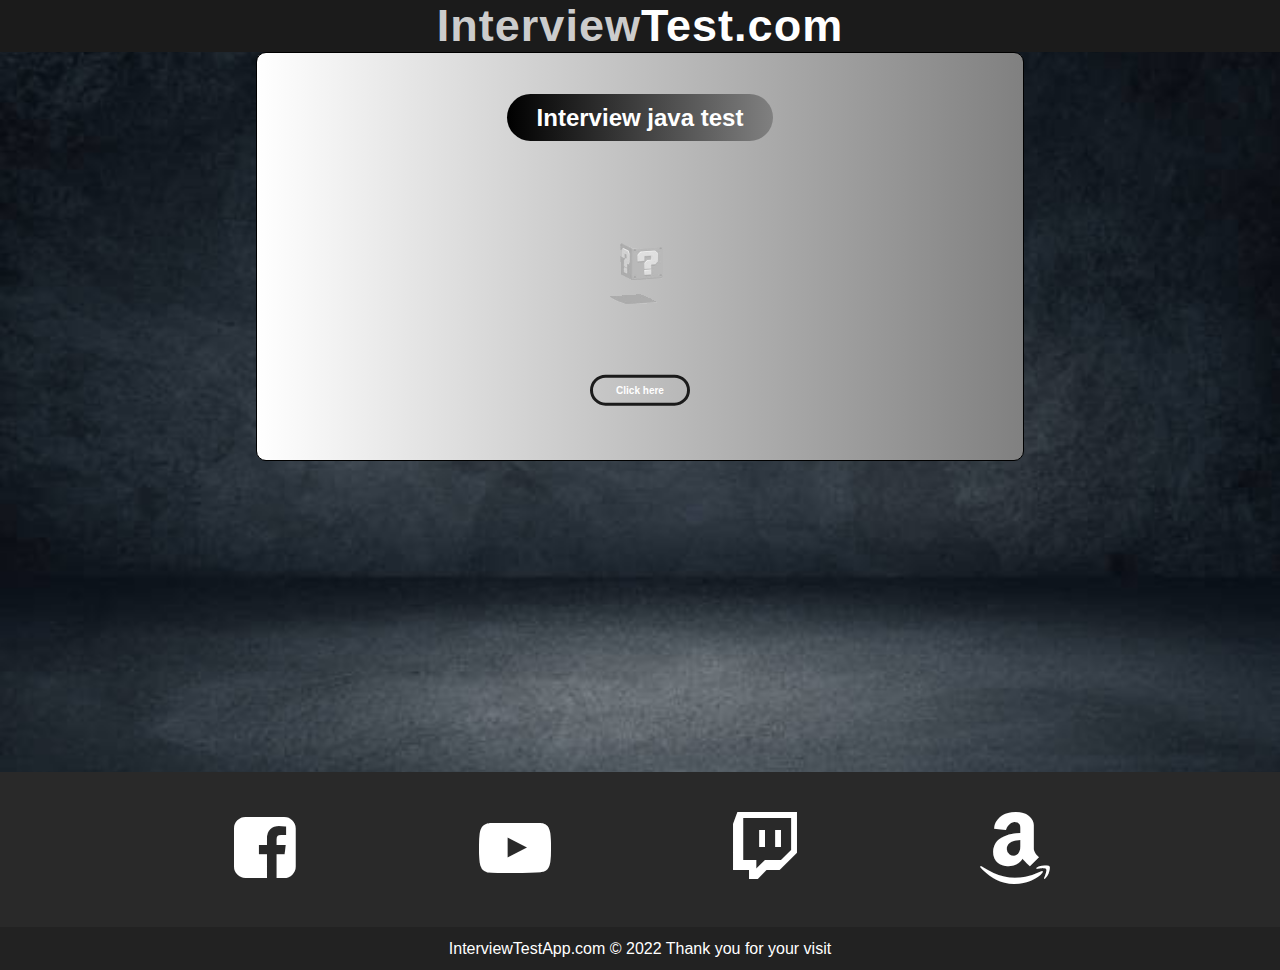
==== java.html @ 3a24625f "add java test page" ====
<head>
    <meta charset="UTF-8">
    <meta http-equiv="X-UA-Compatible" content="IE=edge">
    <meta name="viewport" content="width=device-width, initial-scale=1.0">
    <link rel="stylesheet" href="css/style.css">
    <link href='http://fonts.googleapis.com/css?family=Lato:400,700&subset=latin,latin-ext' rel='stylesheet' type='text/css'>
    <link href="css/fontello.css" rel="stylesheet" type="text/css" />
    <script type="text/javascript" src="js/scriptek.js"></script>
    <title>Main Test</title>
</head>
<body>
    <div class="title">
        <a href="#">
            <span style="color: #ccc">Interview</span>Test.com
        </a>
    </div>
    <div class="menu2">
        <div class="form-box">
            <div class="button-box">
                <h2 class="submit-btn2">Interview java test</h2>
                </div>
            <div class="think">
                <img src="img/qwerty.gif" alt="">
            </div>
            
            <div class="content2"><button type="button" name="submit"  class="submit-btn"><span></span>Click here</button></div>
            
        </div>
    </div>
    <section class="Social">
        <div class="social">
      
            <div class="socialdiv">
                <div class="fb">
                  <a href=" https://www.facebook.com/"><i class="icon-facebook-squared"></i></a>
                </div>
                <div class="yt">
                    <a href="https://www.youtube.com/"><i class="icon-youtube-play"></i></a>
                </div>
                <div class="tw">
                    <a href="https://www.twitch.tv/"><i class="icon-twitch"></i></a>
                </div>
                <div class="am">
                   <a href="https://www.amazon.de/"><i class="icon-amazon" ></i></a>
    
                </div>
                <div style="clear: both"> </div>
            </div>
       
    </div>
    </section>
    <section class="Footer">
        <div class="conteiner">
            <div class="footer">InterviewTestApp.com &copy; 2022 Thank you for your visit</div>
    </div>
</body>
</html>
---- css/style.css ----
*{
    font-family: 'Franklin Gothic Medium', 'Arial Narrow', Arial, sans-serif;
    margin: 0 0;
    padding: 0 0 ;
    user-select: none;
    box-sizing: border-box;
}
.title{
    font-size: 45px;
    font-weight: bold;
    text-align: center;
    background-color: #1b1b1b;
    letter-spacing: 1px;
}
.title a{
    text-decoration: none;
    color: white;
}
.menu{
    background-color: #454545;
    height: 90%;
}
.menu2{
    background-image: url(/img/back.png);
    background-repeat: no-repeat;
    background-size: cover;
    background-position: center;
    width: 100%;
    height: 80%;
}
.leftMenu{
    width: 20%;
    float: left;  
}
.titleMenu .sidebar{
    
    background-color: #1b1b1b;
    transition: left 0.4s ease;
    height: 100%;
}
.sidebar .titleMenu{
    color: aliceblue;
    font-size: 25px;
    font-weight: bold;
    line-height: 50px;
    text-align: center;
    background: #1b1b1b;
    letter-spacing: 1px;
    border: 3px solid #454545;
    border-radius: 20px;
}
.leftMenu .sidebar{
    position: absolute;
    left: 0;
    background-image: url(../img/backMenu.png);
    background-repeat: no-repeat;
    background-size: cover;
    background-position: center;
    height: 90%;
    width: 15%;
    float: left;
}
nav ul{
    width: 100%;
    list-style: none;
}
nav ul li{
    line-height: 50px;
    border-bottom: 2px solid gray;
    
}
nav ul li a{
    text-decoration: none;
    color: aliceblue;
    font-size: 22px;
    font-weight: bold;
    padding: 5%;
    width: 100%;
    display: block;
    border-left: 15px solid transparent;
    border-right: 15px solid transparent;
}
nav ul li a:hover{
    color: lightslategray;
    font-size: 26px;
    background-color: #1e1e1e;
    border-left-color:#52595D;
    border-right-color:#52595D;
    width: 100%;
    text-align: center;
}
.right{
    height: 100%;
    width:85%;
    background-image: url(/img/back.png);
    padding:2% 0;
    background-repeat: no-repeat;
    background-size: cover;
    background-position: center;
    float: right;
}
.socialdiv{
    width: 1000px;
    margin-left: auto;
    margin-right: auto;
    
}
a{
    text-decoration: none;
    color: white;
}
.fb{
    width: 250px;
    height: 155px;
    float: left;

}
.fb:hover{
    background-color: #4668b3;
}
.yt{
    width: 250px;
    height: 155px;
    float: left;

}
.yt:hover{
    background-color: #d94348;
}
.tw{
    width: 250px;
    height: 155px;
    float: left;

}
.tw:hover{
    background-color: #6441a5;
}
.am{
    width: 250px;
    height: 155px;
    float: left;

}
.am:hover{
    background-color: #e47911;
}
.social{
    width: 100%;
    text-align: center;
    background-color: #292929;
    margin-left: auto;
    margin-right: auto;
}
.footer{
    text-align: center;
    background-color: #222222;
    color: white;
    padding: 0.5%;
}
.content{
    color: white;
    text-align: center;
    top:50%;
    transform: translateY(-50%);
    position: relative;
    width: 100%;
}
.content h1{
    font-size: 60px;
  
}
.content p{
    margin: auto;
    font-weight: bold;
    line-height: 50px;
}
.content .button-type{
    width: 200px;
    margin: 20px;
    padding: 2%;
    text-align: center;
    border-radius: 30px;
    font-weight: bolder;
    border: 3px solid #1b1b1b;
    background: transparent;
    color: #fff;
    cursor: pointer;
    position: relative;
    overflow: hidden;
    font-size: 20px;
}
.content span{
    width: 0;
    height: 100%;
    border-radius: 30px;
    background-image:url(/img/backMenu.png);
    position: absolute;
    left: 0;
    bottom: 0;
    z-index: -1;
    transition: 0.5s;
}
.content .button-type:hover span{
    width: 100%;
}
.content .button-type:hover {
    border: none;
}
.form-box{
    width: 60%;
    margin:  auto;
    background: linear-gradient(to right, white, 	#808080);
    padding: 2%;
    overflow:hidden;
    border: 1px solid  black;
    border-radius: 10px;
}
.think{
    text-align: center;
    padding: 2%;
}
.submit-btn{
    width: 100px;
    
    padding: 1%;
    text-align: center;
    border-radius: 30px;
    font-weight: bolder;
    border: 3px solid #1b1b1b;
    background: transparent;
    color: #fff;
    cursor: pointer;
    position: relative;
    overflow: hidden;
    font-size: 10px;
}
.form-box span{
    width: 0;
    height: 100%;
    border-radius: 30px;
    background-image:url(/img/backMenu.png);
    position: absolute;
    left: 0;
    bottom: 0;
    z-index: -1;
    transition: 0.5s;
}
.submit-btn:hover span{
    width: 100%;
}
.submit-btn:hover {
    border: none;
}
.content2{
    color: white;
    text-align: center;
    margin: 2%;
    
    transform: translateY(-50%);
    
    
}
.form-box h2{
    text-align: center;
    font-size: 24px;
    font-weight: 700;
    
}
.button-box{
text-align: center;
    margin-top: 0.5%;
    padding: 3% 0;
}
.submit-btn2{
    padding: 10px 30px;
    cursor: pointer;
    display: inline;
    margin: auto;
    background: linear-gradient(to right, #000000, 	#808080);
    border:0;
    outline:none;
    border-radius: 30px;
    color:#fff;
}
.submit-btn2:hover{
    background: linear-gradient(to right, #808080, 	#000000);
   
}
---- css/fontello.css ----
@font-face {
  font-family: 'fontello';
  src: url('../font/fontello.eot?80808693');
  src: url('../font/fontello.eot?80808693#iefix') format('embedded-opentype'),
       url('../font/fontello.woff2?80808693') format('woff2'),
       url('../font/fontello.woff?80808693') format('woff'),
       url('../font/fontello.ttf?80808693') format('truetype'),
       url('../font/fontello.svg?80808693#fontello') format('svg');
  font-weight: normal;
  font-style: normal;
}
/* Chrome hack: SVG is rendered more smooth in Windozze. 100% magic, uncomment if you need it. */
/* Note, that will break hinting! In other OS-es font will be not as sharp as it could be */
/*
@media screen and (-webkit-min-device-pixel-ratio:0) {
  @font-face {
    font-family: 'fontello';
    src: url('../font/fontello.svg?80808693#fontello') format('svg');
  }
}
*/
 
 [class^="icon-"]:before, [class*=" icon-"]:before {
  font-family: "fontello";
  font-style: normal;
  font-weight: normal;
  speak: never;
 
  display: inline-block;
  text-decoration: inherit;
  width: 1em;
  margin-right: .2em;
  text-align: center;
  /* opacity: .8; */
 
  /* For safety - reset parent styles, that can break glyph codes*/
  font-variant: normal;
  text-transform: none;
 
  /* fix buttons height, for twitter bootstrap */
  line-height: 1em;
 
  /* Animation center compensation - margins should be symmetric */
  /* remove if not needed */
  margin-left: .2em;
 
  /* you can be more comfortable with increased icons size */
  /* font-size: 120%; */
 
  /* Font smoothing. That was taken from TWBS */
  -webkit-font-smoothing: antialiased;
  -moz-osx-font-smoothing: grayscale;
 
  /* Uncomment for 3D effect */
  /* text-shadow: 1px 1px 1px rgba(127, 127, 127, 0.3); */
}
 
.icon-youtube-play:before { content: '\f16a';font-size: 72px;margin-top: 40px;  } /* '' */
.icon-twitch:before { content: '\f1e8';font-size: 72px;margin-top: 40px; } /* '' */
.icon-amazon:before { content: '\f270';font-size: 72px;margin-top: 40px; } /* '' */
.icon-facebook-squared:before { content: '\f308';font-size: 72px;margin-top: 40px; } /* '' */
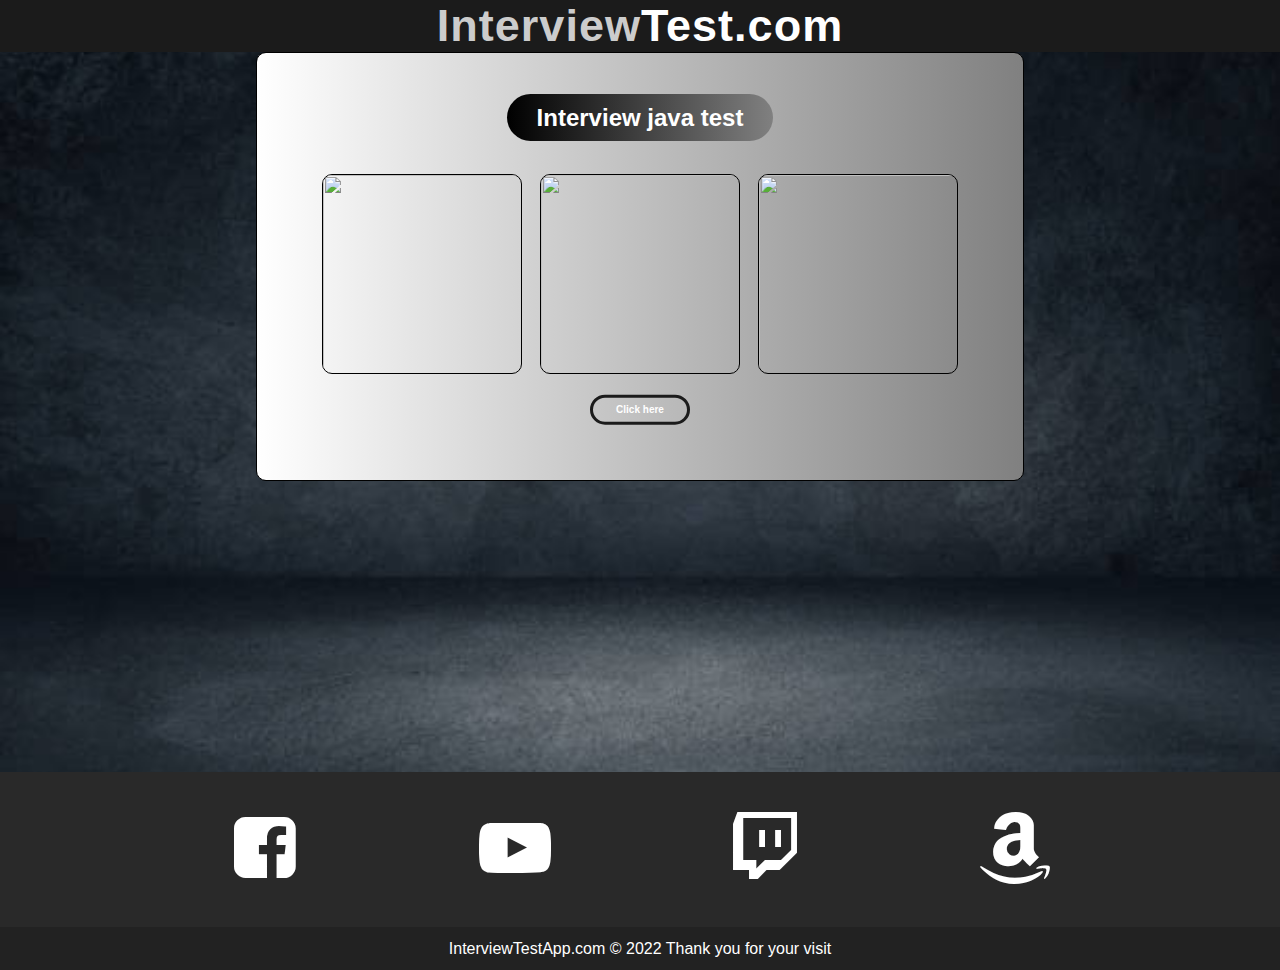
==== commit 773cb678: "add gif effect" ====
--- a/java.html
+++ b/java.html
@@ -21,7 +21,9 @@
                 <h2 class="submit-btn2">Interview java test</h2>
                 </div>
             <div class="think">
-                <img src="img/qwerty.gif" alt="">
+                <img class="gifek"src="https://monophy.com/media/xUOxfjsW9fWPqEWouI/monophy.gif" alt=""value="transparent">
+                <img class="gifek"src="https://monophy.com/media/xUOxfjsW9fWPqEWouI/monophy.gif" alt=""value="transparent">
+                <img class="gifek"src="https://monophy.com/media/xUOxfjsW9fWPqEWouI/monophy.gif" alt=""value="transparent">
             </div>
             
             <div class="content2"><button type="button" name="submit"  class="submit-btn"><span></span>Click here</button></div>
--- a/css/style.css
+++ b/css/style.css
@@ -286,4 +286,12 @@
 .submit-btn2:hover{
     background: linear-gradient(to right, #808080, 	#000000);
    
+}
+.gifek{
+    background: none;
+    border: 1px solid black;
+    border-radius: 10px;
+    width: 200px;
+    display: inline;
+    margin: 1%;
 }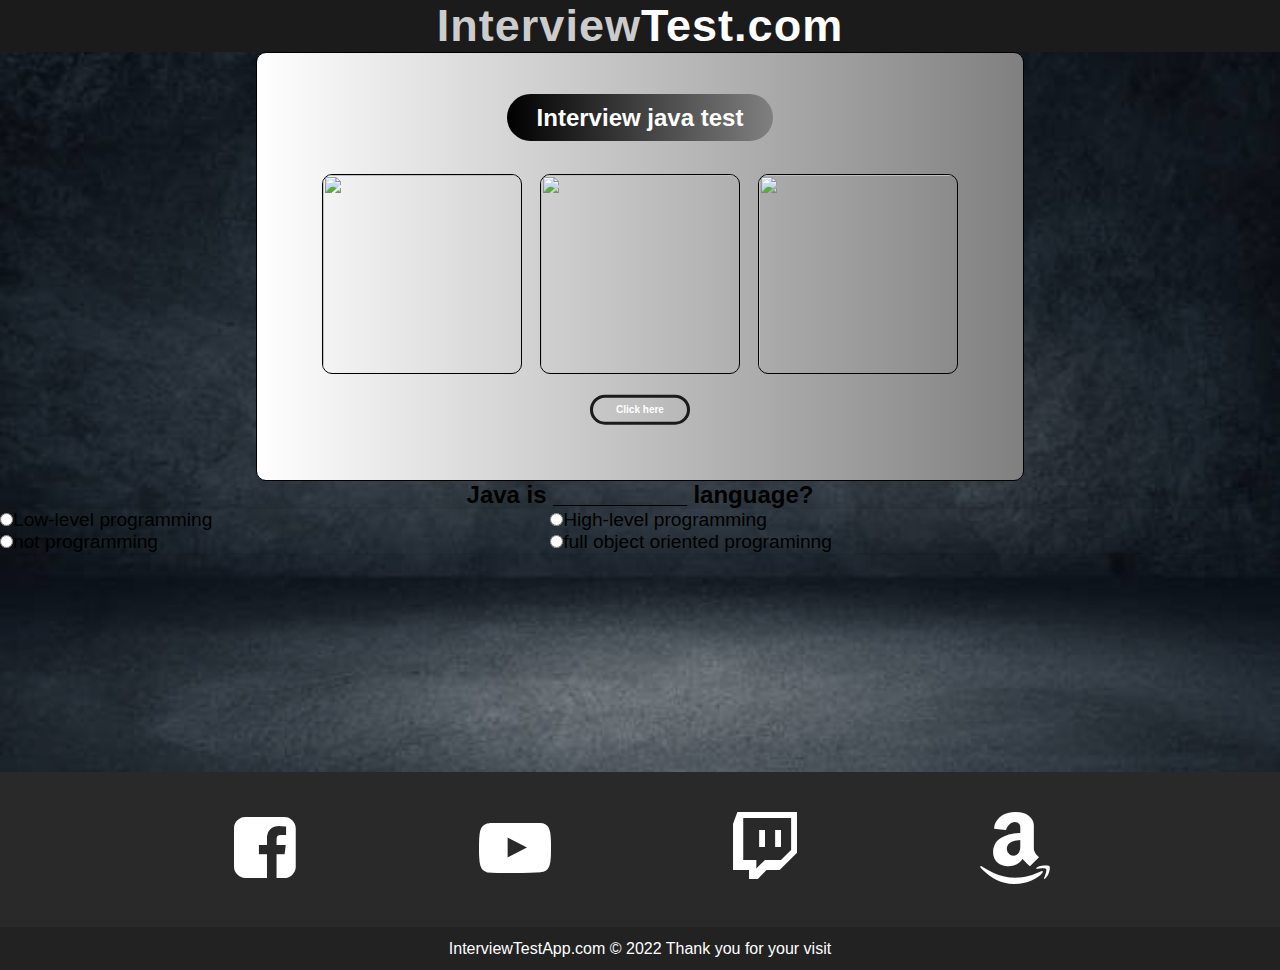
==== commit 4718a33e: "add some question" ====
--- a/java.html
+++ b/java.html
@@ -11,7 +11,7 @@
 </head>
 <body>
     <div class="title">
-        <a href="#">
+        <a href="index.html">
             <span style="color: #ccc">Interview</span>Test.com
         </a>
     </div>
@@ -28,6 +28,21 @@
             
             <div class="content2"><button type="button" name="submit"  class="submit-btn"><span></span>Click here</button></div>
             
+        </div>
+        <div class="question">
+            <h2>Java is __________ language?</h2>
+            <form action="">
+                <table class="button-box3">
+                    <tr>
+                        <td><input type="radio" class="input-field"  name="q1" value="" id="">Low-level programming</td>
+                        <td><input type="radio"  class="input-field" name="q1" value="" id="">High-level programming</td>
+                    </tr>
+                    <tr>
+                        <td><input type="radio"  class="input-field" name="q1" value="" id="">not programming</td>
+                        <td><input type="radio"  class="input-field" name="q1" value="" id="">full object oriented programinng </td>
+                    </tr>
+                </table>
+            </form>
         </div>
     </div>
     <section class="Social">
--- a/css/style.css
+++ b/css/style.css
@@ -215,6 +215,8 @@
     overflow:hidden;
     border: 1px solid  black;
     border-radius: 10px;
+    
+    
 }
 .think{
     text-align: center;
@@ -294,4 +296,21 @@
     width: 200px;
     display: inline;
     margin: 1%;
+}
+.button-box3{
+    border-collapse: collapse;
+    margin-left: auto;
+    margin-right: auto;
+    font-size: 1.2em;
+    border-radius: 5px 5px 0 0;
+    overflow: hidden;
+    box-shadow: 0 0 20px rgba(0, 0, 0, 0.15);
+    width: 100%;
+}
+
+.question h2{
+    text-align: center;
+}
+.input-field{
+
 }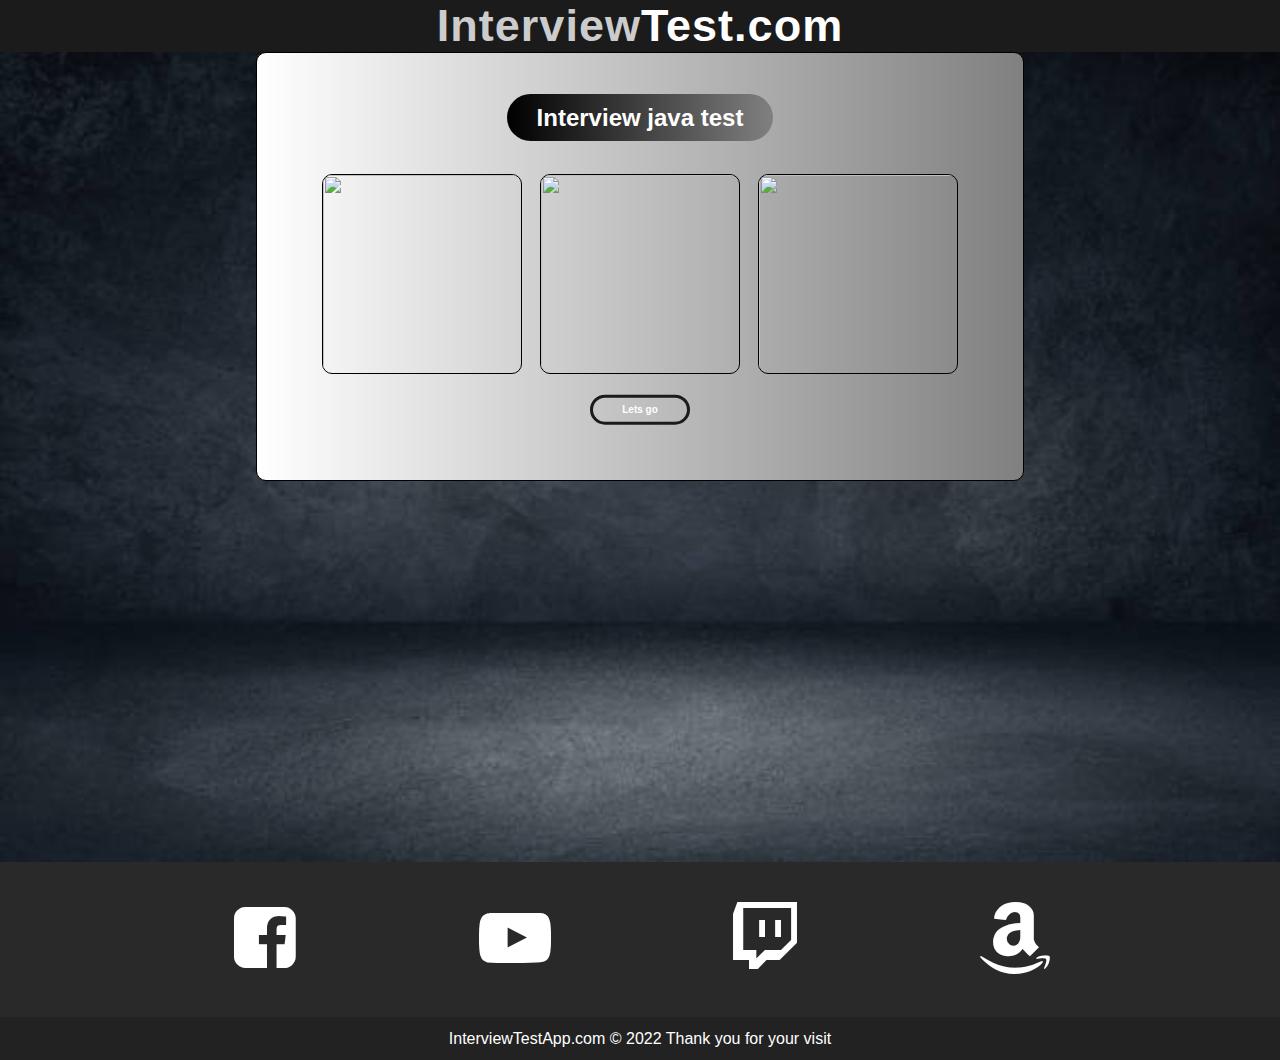
==== commit 5890b6c2: "add js function which start and chceck answear" ====
--- a/java.html
+++ b/java.html
@@ -26,22 +26,63 @@
                 <img class="gifek"src="https://monophy.com/media/xUOxfjsW9fWPqEWouI/monophy.gif" alt=""value="transparent">
             </div>
             
-            <div class="content2"><button type="button" name="submit"  class="submit-btn"><span></span>Click here</button></div>
+            <div class="content2"><button type="button" name="submit" id="start-btn"onclick="start()" class="submit-btn"><span></span>Lets go</button></div>
             
         </div>
-        <div class="question">
-            <h2>Java is __________ language?</h2>
+        <div class="question" id="question0">
+            <h2>1. Java is __________ language?</h2>
             <form action="">
                 <table class="button-box3">
-                    <tr>
-                        <td><input type="radio" class="input-field"  name="q1" value="" id="">Low-level programming</td>
-                        <td><input type="radio"  class="input-field" name="q1" value="" id="">High-level programming</td>
+                    <tr class="active-row">
+                        <td><input type="radio" class="input-field"  name="q1" value="Low-level" id="0">Low-level programming</td>
+                        <td><input type="radio"  class="input-field" name="q1" value="High-level" id="1">High-level programming</td>
                     </tr>
-                    <tr>
-                        <td><input type="radio"  class="input-field" name="q1" value="" id="">not programming</td>
-                        <td><input type="radio"  class="input-field" name="q1" value="" id="">full object oriented programinng </td>
+                    <tr class="active-row">
+                        <td><input type="radio"  class="input-field" name="q1" value="not" id="2">not programming</td>
+                        <td><input type="radio"  class="input-field" name="q1" value="full object oriented" id="3">full object oriented programinng </td>
                     </tr>
                 </table>
+                            <h2 class="TrueOrFalse" id="correct">Correct !!</h2> 
+                            
+                <button type="button" value="submit" class="submit-btn3" id=0 onclick="check(this.id)"> Confirm</button>
+            </form>
+        </div>
+        <div class="question" id="question1">
+            <h2>2. Java is __________ language?</h2>
+            <form action="">
+                <table class="button-box3">
+                    <tr class="active-row">
+                        <td><input type="radio" class="input-field"  name="q2" value="Low-level" id="0">Low-level programming</td>
+                        <td><input type="radio"  class="input-field" name="q2" value="High-level" id="1">High-level programming</td>
+                    </tr>
+                    <tr class="active-row">
+                        <td><input type="radio"  class="input-field" name="q2" value="not" id="2">not programming</td>
+                        <td><input type="radio"  class="input-field" name="q2" value="full object oriented" id="3">full object oriented programinng </td>
+                    </tr>  
+                </table>
+                            <h2 class="TrueOrFalse" id="correct">Correct !!</h2> 
+                            
+                <button type="button" value="submit" class="submit-btn3" id=1 onclick="check(this.id)"> Confirm</button>
+            </form>
+        </div>
+        <div class="question" id="question2">
+            <h2>3. Java is __________ language?</h2>
+            <form action="">
+                <table class="button-box3">
+                    <tr class="active-row">
+                        <td><input type="radio" class="input-field"  name="q3" value="Low-level" id="0">Low-level programming</td>
+                        <td><input type="radio"  class="input-field" name="q3" value="Low-level" id="1">High-level programming</td>
+                    </tr>
+                    <tr class="active-row">
+                        <td><input type="radio"  class="input-field" name="q3" value="Low-level" id="2">not programming</td>
+                        <td><input type="radio"  class="input-field" name="q3" value="Low-level" id="3">full object oriented programinng </td>
+                    </tr>
+                       
+                            
+                       
+                </table>
+                <h2 class="TrueOrFalse" id="correct">Correct !!</h2> 
+                <button type="button" value="submit" class="submit-btn3" id=2 onclick="check(this.id)"> Confirm</button>
             </form>
         </div>
     </div>
--- a/css/style.css
+++ b/css/style.css
@@ -26,7 +26,7 @@
     background-size: cover;
     background-position: center;
     width: 100%;
-    height: 80%;
+    height: 90%;
 }
 .leftMenu{
     width: 20%;
@@ -307,10 +307,84 @@
     box-shadow: 0 0 20px rgba(0, 0, 0, 0.15);
     width: 100%;
 }
-
+.question{
+    width: 50%;
+    margin: 1% auto;
+    background: linear-gradient(to right, white, 	#808080);
+    padding: 5px;
+    overflow:hidden;
+    border: 1px solid  black;
+    border-radius: 10px;
+    text-align: center;
+    display: none;
+}
 .question h2{
     text-align: center;
 }
 .input-field{
-
+    
+    padding: 10px 0;
+    margin: 5px 0;
+    border-left: 0;
+    border-top:0;
+    border-right: 0;
+    border: 2px solid black;
+    outline: none;
+    background: transparent;
+    transition: all 0.2s linear;
+    border-radius: 6px;
+    text-align: center;
+    font-size: 24px;
+}
+.button-box3 thead tr{
+    background-color: #1e1e1e;
+    color: #ffffff;
+    text-align: left;
+    font-weight: bold;
+}
+
+.button-box3 th,
+.button-box3 td {
+    padding: 12px 15px;
+    text-align: center;
+}
+
+.button-box3 tbody tr {
+    border-bottom: 1px solid #dddddd;
+}
+
+.button-box3 tbody tr:nth-of-type(even) {
+    background-color: #f3f3f3;
+}
+
+.button-box3 tbody tr:last-of-type {
+    border-bottom: 2px solid #1e1e1e;
+}
+
+.button-box3 tbody tr.active-row {
+    font-weight: bold;
+    color: #1b1b1b;
+}
+ .submit-btn3{
+    padding: 10px 30px;
+    cursor: pointer;
+    margin: 2px;
+    background: linear-gradient(to right, #000000, 	red);
+    border:0;
+    outline:none;
+    border-radius: 30px;
+    color:#fff;
+    text-align: center;
+}
+.submit-btn3:hover{
+    background: linear-gradient(to right, red, 	#000000);
+   
+}
+.TrueOrFalse{
+    visibility: hidden;
+    background-color: #4668b3;
+}
+.TrueOrFalse1{
+    visibility: hidden;
+    background-color: #d94348;
 }